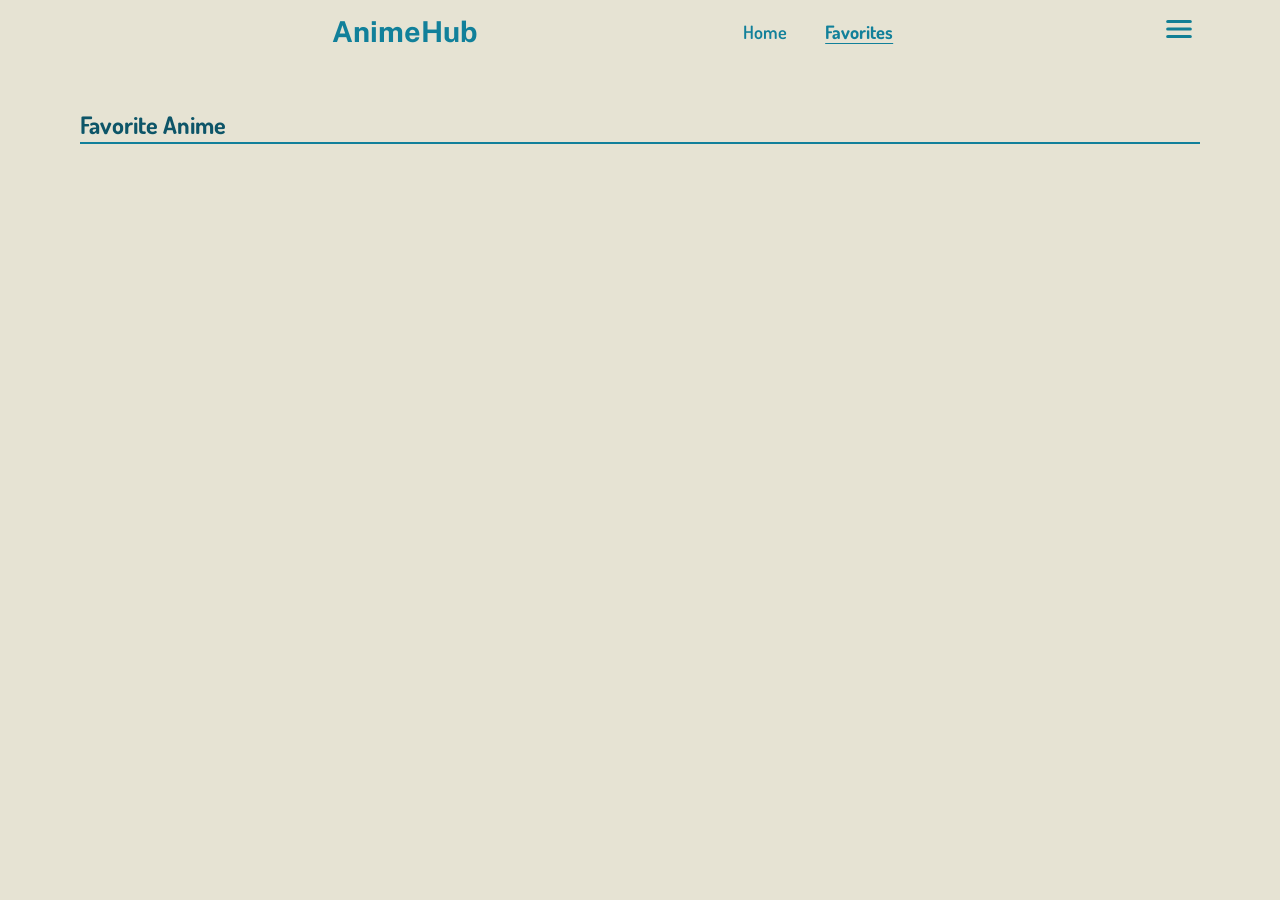
==== favorites.html @ 008f88ea "feat: favorites feature" ====
<!DOCTYPE html>
<html lang="en">

<head>
	<meta charset="UTF-8">
	<meta name="viewport" content="width=device-width, initial-scale=1.0">
	<title>AnimeHub</title>
	<link rel="stylesheet" href="css/style.css">

	<link rel="preconnect" href="https://fonts.googleapis.com">
	<link rel="preconnect" href="https://fonts.gstatic.com" crossorigin>
	<link href="https://fonts.googleapis.com/css2?family=Dosis:wght@400;600;700&family=Public+Sans:wght@400;700&display=swap" rel="stylesheet">
	<link href="https://fonts.googleapis.com/css2?family=Public+Sans:ital,wght@0,100..900;1,100..900&display=swap" rel="stylesheet">
</head>

<body class="home">
	<div class="masthead">
		<header class="topbar">
			<a class="logo" href="index.html">AnimeHub</a>
			<nav class="nav" id="nav">
				<ul>
					<li><a href="index.html">Home</a></li>
					<li><a href="favorites.html" aria-current="page">Favorites</a></li>
				</ul>
			</nav>
			<button class="menu-button">
				<img src="image/burger.svg" alt="Add to favorites" width="30" height="30">
			</button>
		</header>
	</div>
	<main>

		<section>
			<div class="section-head">
				<h2>Favorite Anime</h2>
			</div>
			<ul class="grid" id="favorite-anime"></ul>
		</section>
	
	</main>

	<script type="module" src="js/favorites.js"></script>
</body>

</html>
---- css/style.css ----
:root {
    --secondary-colour: #11809a;
    --main-colour: #0d5568;
    --background: #e6e3d3;
    --paper: #f0f2f4;
    --grey: #9097a0;
    --radius: 14px;
    --grid-gap: clamp(.5rem, 1.5vw, 1rem);

    --font-title: "Public Sans", system-ui, sans-serif;
    --font-text: "Dosis", system-ui, sans-serif;

    --panel-scale: .6;
    --logo-tab-width: calc(300px * var(--panel-scale));
    --panel-overlap-height: calc(50px * var(--panel-scale));
}

*,
*::before,
*::after {
    box-sizing: border-box;
}

body {
    margin: 0;
    font-family: var(--font-text);
    color: var(--main-colour);
    background: var(--background);
    line-height: 1.4;
}

/*.masthead,main {
    max-width: 72rem;
    margin-inline: auto;
    padding: 1.5rem 1rem 4rem;
}*/

a {
    color: inherit;
    text-decoration: none;
}

ul {
    list-style: none;
    margin: 0;
    padding: 0;
}

:focus-visible {
    outline: 3px solid var(--main-colour);
    outline-offset: 2px;
}

.masthead,
main {
    max-width: 72rem;
    margin-inline: auto;
    padding-inline: 1rem;
}

.masthead {
    padding-top: .75rem;
}

main {
    padding-block: 1.5rem 4rem;
}


.topbar {
    display: flex;
    align-items: center;
    padding-left: 22.5%;
}

.logo {
    font-family: var(--font-title);
    font-weight: 700;
    font-size: 1.8rem;
    color: var(--secondary-colour);
    text-decoration: none;
    flex-shrink: 0;
}

.nav {
    position: relative;
    z-index: 3;
    margin-inline: auto;
}

.nav ul {
    display: flex;
    gap: clamp(.75rem, 3vw, 2.5rem);
}

.nav a {
    font-family: var(--font-text);
    font-size: 1.15rem;
    font-weight: 600;
    color: var(--secondary-colour);
    text-decoration: none;
    padding-bottom: 4px;
    border-bottom: 2px solid transparent;
    transition: border-color 0.2s ease;
}

.nav a:hover {
    border-bottom-color: var(--secondary-colour);
    text-decoration: underline;
    text-underline-offset: 4px;
}

.nav a[aria-current="page"] {
    font-weight: 700;
    text-decoration: underline;
    text-underline-offset: 4px;
}

.menu-button {
    background: none;
    border: 0;
    color: var(--secondary-colour);
    font-size: 1.8rem;
    cursor: pointer;
}

.hero {
    background-color: var(--secondary-colour);
    color: #fff;
    display: grid;
    grid-template-columns: 1.2fr 1fr;
    align-items: center;
    gap: 1rem;
    padding: 3rem clamp(.5rem, 5vw, 3.5rem);
    border-radius: var(--radius);
    position: relative;
}

.hero h1 {
    margin: 0;
    font-family: var(--font-title);
    font-size: clamp(1.6rem, 4vw, 2.2rem);
}

.hero .hero-data {
    margin: .4rem 0 1rem;
    font-size: 1rem;
    opacity: 0.9;
}

.hero .hero-synopsis {
    max-width: 100%;
    font-size: .9rem;
}

.hero-actions {
    display: flex;
    gap: .75rem;
    align-items: center;
    margin-top: 1.25rem;
}

.hero-card {
    position: relative;
    justify-self: center;
    width: min(60%, 14rem);
    aspect-ratio: 2/3;
}

.hero-card .card {
    position: absolute;
    inset: 0;
    border: 0;
    background: var(--paper);
    border-radius: 18px;
    box-shadow: 0 10px 20px rgba(0, 0, 0, 0.15);
}

.hero-card .card:nth-child(1) {
    background: var(--main-colour);
    transform: rotate(14deg);
}

.hero-card .card:nth-child(2) {
    background: #0f6f85;
    transform: rotate(7deg);
}

.hero-card .card:nth-child(3) {
    transform: rotate(-6deg);
}

.hero-dots {
    position: absolute;
    bottom: 6%;
    left: 50%;
    translate: -50% 0;
    display: flex;
    gap: .6rem;
}

.hero-dots button {
    width: .7rem;
    height: .7rem;
    padding: 0;
    border: 0;
    border-radius: 50%;
    background: var(--main-colour);
    cursor: pointer;
}

.hero-dots button[aria-current="true"] {
    background: #fff;
}

.section-head {
    display: flex;
    align-items: baseline;
    justify-content: space-between;
    border-bottom: 2px solid var(--secondary-colour);
    margin: 2rem 0 1rem;
}

.section-head h2 {
    margin: 0;
    font-size: 1.5rem;
}

.section-head a {
    font-size: 1rem;
}

.grid {
    display: grid;
    grid-template-columns: repeat(5, 1fr);
    gap: .5rem
}

.card {
    aspect-ratio: 2 / 3;
    border: 3px solid var(--secondary-colour);
    border-radius: 10px;
    background: white;
    overflow: hidden;
    position: relative;
}

.card img {
    width: 100%;
    height: 100%;
    object-fit: cover;
    display: block;
}

.card.skeleton::after {
    content: "";
    position: absolute;
    inset: 0;
    background: linear-gradient(100deg, transparent 30%, rgb(255 255 255 / .7) 50%, transparent 70%);
    background-size: 200% 100%;
    animation: shimmer 1.6s infinite linear;
}

@keyframes shimmer {
    from {
        background-position: 200% 0;
    }

    to {
        background-position: -200% 0;
    }
}

.button {
    background: #fff;
    color: var(--secondary-colour);
    border: 0;
    border-radius: 8px;
    padding: .5rem 1.1rem;
    cursor: pointer;
    text-decoration: none;
}

.button-icon {
    background: none;
    border: 0;
    color: #fff;
    font-size: 1.6rem;
    cursor: pointer;
}

.card-tooltip {
    position: absolute;
    inset: 0;
    background: rgba(13, 85, 104, 0.95);

    color: #fff;
    padding: 1.25rem 1rem;
    display: flex;
    flex-direction: column;
    justify-content: center;
    gap: 0.5rem;

    opacity: 0;
    visibility: hidden;
    transition: opacity 0.25s ease-in-out, visibility 0.25s ease-in-out;
    z-index: 2;
    text-align: left;
}

.card:hover .card-tooltip,
.card:focus-visible .card-tooltip {
    opacity: 1;
    visibility: visible;
}

.card-tooltip h3 {
    margin: 0;
    font-size: 1rem;
    font-family: var(--font-title);
    line-height: 1.2;
}

.card-tooltip p {
    margin: 0;
    font-size: 0.8rem;
    line-height: 1.3;
    display: -webkit-box;
    -webkit-line-clamp: 4;
    -webkit-box-orient: vertical;
    overflow: hidden;
}
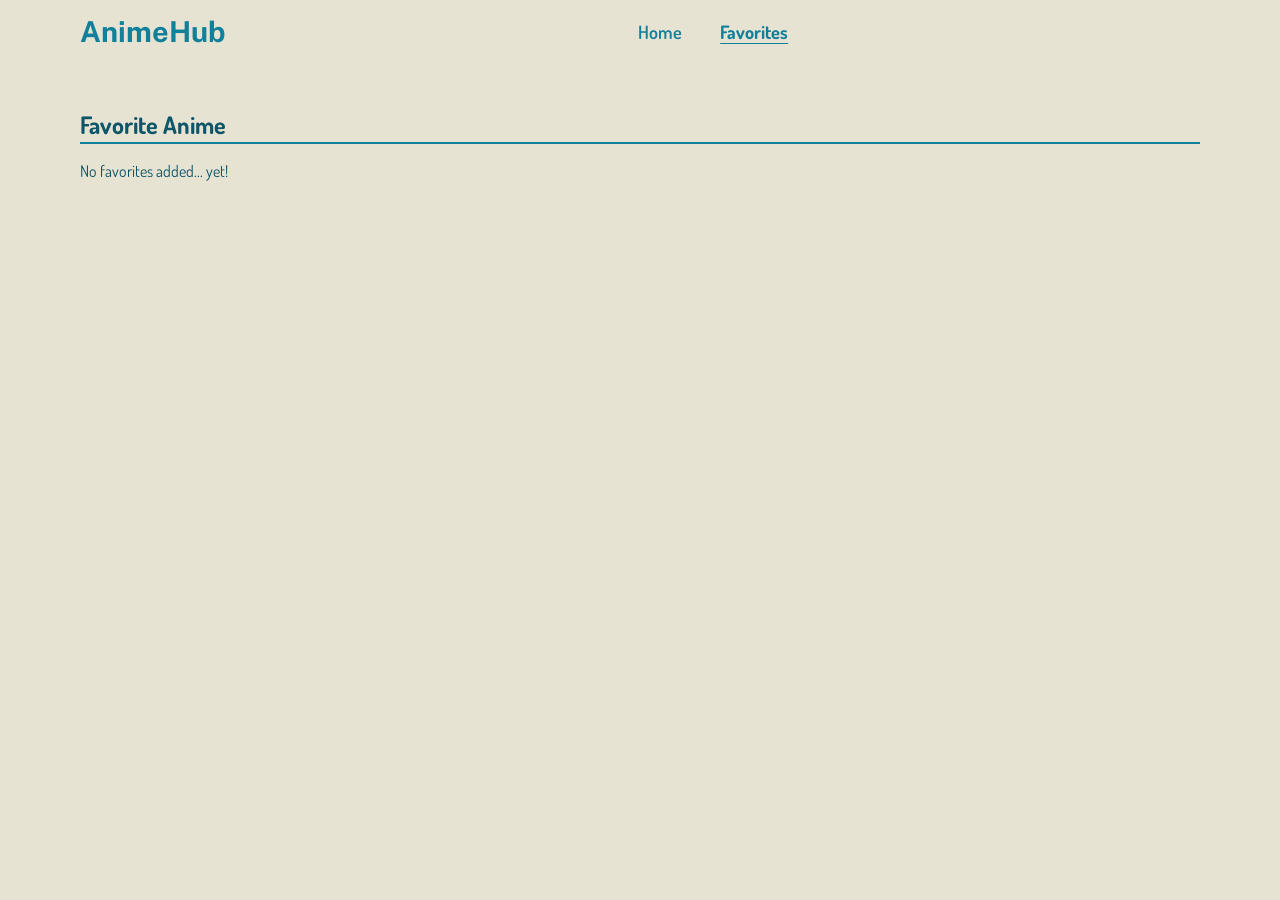
==== commit 6e0cab81: "final commit" ====
--- a/favorites.html
+++ b/favorites.html
@@ -6,6 +6,7 @@
 	<meta name="viewport" content="width=device-width, initial-scale=1.0">
 	<title>AnimeHub</title>
 	<link rel="stylesheet" href="css/style.css">
+	<link rel="stylesheet" href="css/media-queries.css">
 
 	<link rel="preconnect" href="https://fonts.googleapis.com">
 	<link rel="preconnect" href="https://fonts.gstatic.com" crossorigin>
--- a/css/style.css
+++ b/css/style.css
@@ -29,12 +29,6 @@
     line-height: 1.4;
 }
 
-/*.masthead,main {
-    max-width: 72rem;
-    margin-inline: auto;
-    padding: 1.5rem 1rem 4rem;
-}*/
-
 a {
     color: inherit;
     text-decoration: none;
@@ -70,7 +64,6 @@
 .topbar {
     display: flex;
     align-items: center;
-    padding-left: 22.5%;
 }
 
 .logo {
@@ -106,7 +99,6 @@
 
 .nav a:hover {
     border-bottom-color: var(--secondary-colour);
-    text-decoration: underline;
     text-underline-offset: 4px;
 }
 
@@ -171,7 +163,7 @@
     position: absolute;
     inset: 0;
     border: 0;
-    background: var(--paper);
+    background: white;
     border-radius: 18px;
     box-shadow: 0 10px 20px rgba(0, 0, 0, 0.15);
 }
@@ -252,25 +244,6 @@
     display: block;
 }
 
-.card.skeleton::after {
-    content: "";
-    position: absolute;
-    inset: 0;
-    background: linear-gradient(100deg, transparent 30%, rgb(255 255 255 / .7) 50%, transparent 70%);
-    background-size: 200% 100%;
-    animation: shimmer 1.6s infinite linear;
-}
-
-@keyframes shimmer {
-    from {
-        background-position: 200% 0;
-    }
-
-    to {
-        background-position: -200% 0;
-    }
-}
-
 .button {
     background: #fff;
     color: var(--secondary-colour);
@@ -283,6 +256,8 @@
 
 .button-icon {
     background: none;
+    width: 30px;
+    height: 30px;
     border: 0;
     color: #fff;
     font-size: 1.6rem;
@@ -303,7 +278,7 @@
 
     opacity: 0;
     visibility: hidden;
-    transition: opacity 0.25s ease-in-out, visibility 0.25s ease-in-out;
+    transition: opacity 0.25s ease-in-out, visibility 0.25s ease-in-out, transform .25s;
     z-index: 2;
     text-align: left;
 }
@@ -326,7 +301,6 @@
     font-size: 0.8rem;
     line-height: 1.3;
     display: -webkit-box;
-    -webkit-line-clamp: 4;
     -webkit-box-orient: vertical;
     overflow: hidden;
 }
--- a/css/media-queries.css
+++ b/css/media-queries.css
@@ -0,0 +1,181 @@
+/* ==========================================================
+   Responsive layout
+   Breakpoints:
+     - Tablet:      max-width 52rem (~832px)
+     - Phone:       max-width 40rem (~640px)
+     - Small phone: max-width 24rem (~384px)
+   Must be loaded AFTER style.css.
+   ========================================================== */
+
+/* Desktop default: the burger button is only needed on phones */
+.menu-button {
+    display: none;
+}
+
+.topbar {
+    position: relative;
+}
+
+/* ---------- Tablet ---------- */
+@media (max-width: 52rem) {
+    .grid {
+        grid-template-columns: repeat(3, 1fr);
+    }
+
+    .hero {
+        grid-template-columns: 1fr;
+        padding: 2.5rem 2rem 3.5rem;
+    }
+
+    .hero-card {
+        display: none;
+    }
+}
+
+/* ---------- Phone ---------- */
+@media (max-width: 40rem) {
+    .masthead,
+    main {
+        padding-inline: .75rem;
+    }
+
+    main {
+        padding-block: 1rem 3rem;
+    }
+
+    /* Header: logo on the left, burger on the right */
+    .topbar {
+        justify-content: space-between;
+        min-height: 3rem;
+    }
+
+    .logo {
+        font-size: 1.5rem;
+    }
+
+    .menu-button {
+        display: flex;
+        align-items: center;
+        justify-content: center;
+        padding: .25rem;
+    }
+
+    /* Navigation becomes a dropdown, toggled by main.js (.open) */
+    .nav {
+        display: none;
+        position: absolute;
+        top: 100%;
+        right: 0;
+        z-index: 10;
+        margin: 0;
+        min-width: 10rem;
+        background: var(--paper);
+        border: 2px solid var(--secondary-colour);
+        border-radius: var(--radius);
+        padding: .75rem 1.25rem;
+        box-shadow: 0 8px 16px rgba(0, 0, 0, .15);
+    }
+
+    .nav.open {
+        display: block;
+    }
+
+    .nav ul {
+        flex-direction: column;
+        gap: .75rem;
+    }
+
+    .nav a {
+        display: block;
+        padding-block: .25rem;
+    }
+
+    /* Hero */
+    .hero {
+        margin-top: .5rem;
+        padding: 1.75rem 1.25rem 3rem;
+        gap: .5rem;
+    }
+
+    .hero h1 {
+        font-size: 1.5rem;
+    }
+
+    .hero .hero-synopsis {
+        font-size: .875rem;
+    }
+
+    .hero-actions {
+        flex-wrap: wrap;
+        margin-top: 1rem;
+    }
+
+    .hero-dots {
+        bottom: 1rem;
+    }
+
+    /* Bigger tap targets for the dots */
+    .hero-dots button {
+        width: .85rem;
+        height: .85rem;
+    }
+
+    /* Sections */
+    .section-head {
+        margin: 1.5rem 0 .75rem;
+        gap: .5rem;
+    }
+
+    .section-head h2 {
+        font-size: 1.2rem;
+    }
+
+    .section-head a {
+        font-size: .9rem;
+        white-space: nowrap;
+    }
+
+    .grid {
+        grid-template-columns: repeat(2, 1fr);
+        gap: .6rem;
+    }
+
+    .card-tooltip {
+        padding: .75rem;
+    }
+
+    .card-tooltip h3 {
+        font-size: .9rem;
+    }
+
+    .card-tooltip p {
+        font-size: .75rem;
+        -webkit-line-clamp: 5;
+        line-clamp: 5;
+    }
+}
+
+/* ---------- Small phone ---------- */
+@media (max-width: 24rem) {
+    .hero {
+        padding: 1.5rem 1rem 2.75rem;
+    }
+
+    .hero h1 {
+        font-size: 1.3rem;
+    }
+
+    .grid {
+        gap: .4rem;
+    }
+}
+
+/* ---------- Accessibility ---------- */
+@media (prefers-reduced-motion: reduce) {
+    *,
+    *::before,
+    *::after {
+        animation: none !important;
+        transition: none !important;
+    }
+}
